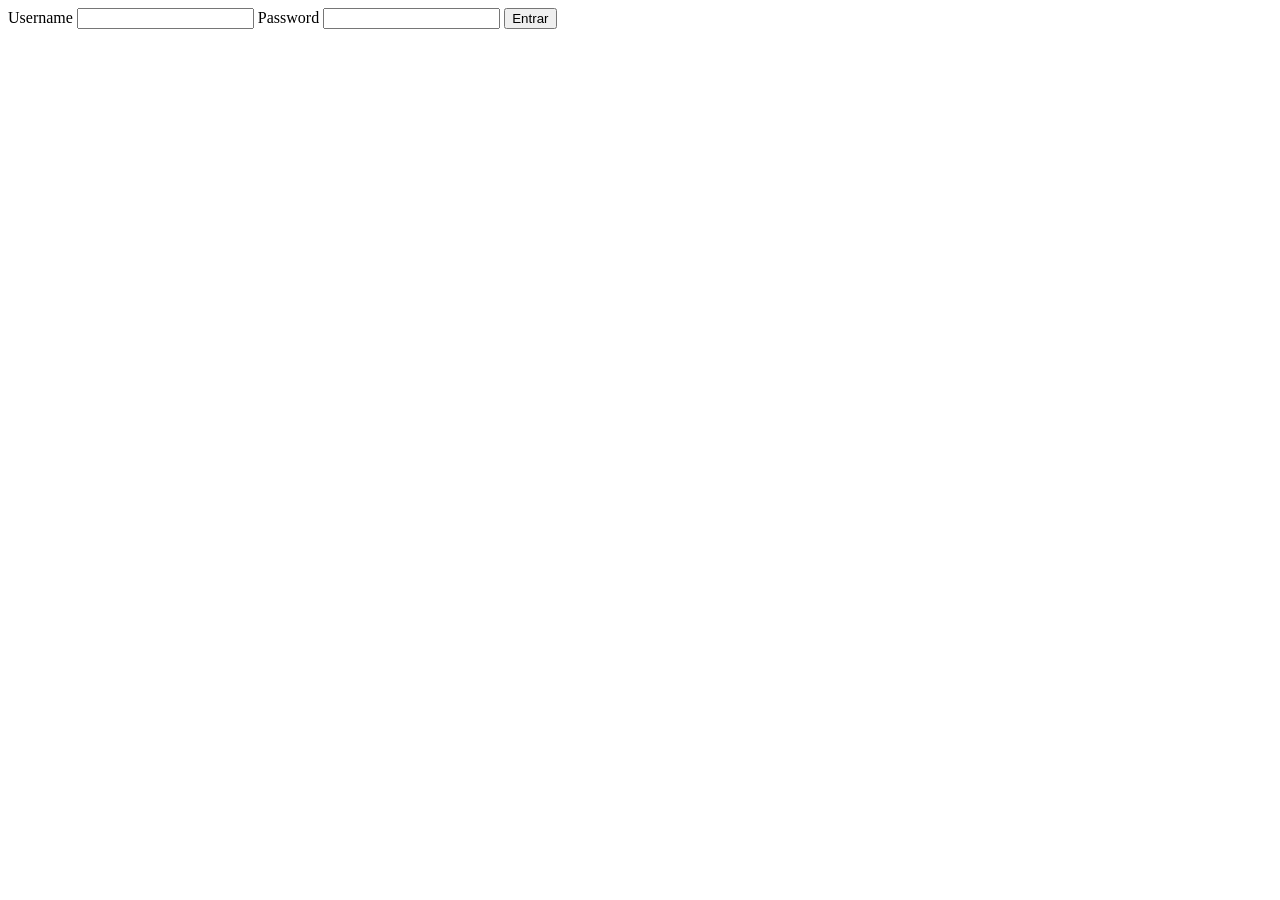
==== formulario/formulario.html @ e5b5c022 "feat: criação do botão" ====
<!DOCTYPE html>
<html lang="en">
<head>
    <meta charset="UTF-8">
    <meta name="viewport" content="width=device-width, initial-scale=1.0">
    <title>Formulário</title>
</head>
<body>
    <!-- Criação do form -->
    <form action="" method="POST">
        <!-- Label para username -->
        <label for="username">Username</label>
        <!-- Input para username -->
        <input type="text" id="username">  
        <!-- Label para password-->
        <label for="password">Password</label>
        <!-- Input para password-->
        <input type="password" id="password">
        <!-- Botão para enviar os dados-->
        <button type="submit">Entrar</button> 
    </form>
</body>
</html>
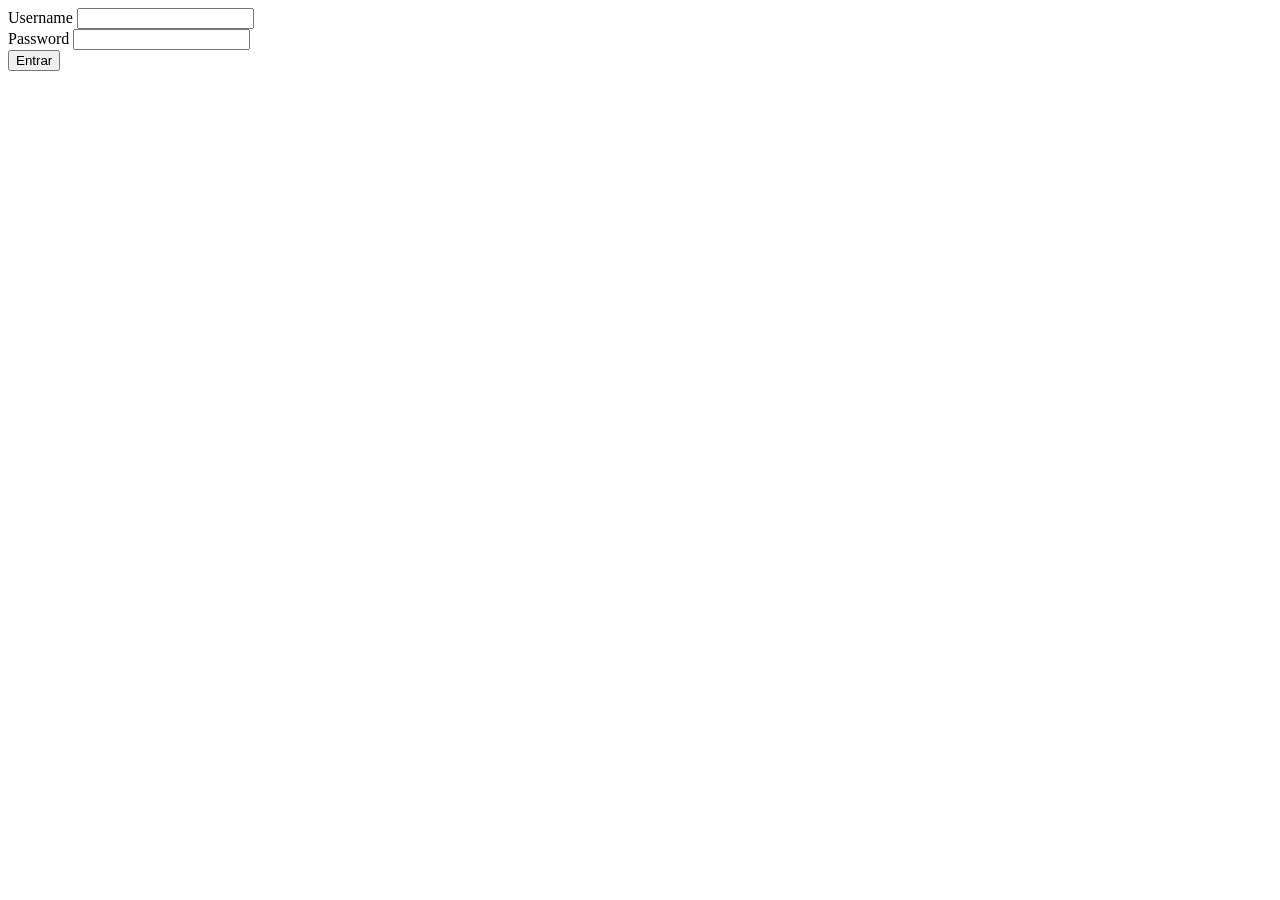
==== commit 69834f8a: "feat: quebra de linha entre os inputs" ====
--- a/formulario/formulario.html
+++ b/formulario/formulario.html
@@ -11,11 +11,13 @@
         <!-- Label para username -->
         <label for="username">Username</label>
         <!-- Input para username -->
-        <input type="text" id="username">  
+        <input type="text" id="username" required>  
+        <br>
         <!-- Label para password-->
         <label for="password">Password</label>
         <!-- Input para password-->
-        <input type="password" id="password">
+        <input type="password" id="password" required>
+        <br>
         <!-- Botão para enviar os dados-->
         <button type="submit">Entrar</button> 
     </form>
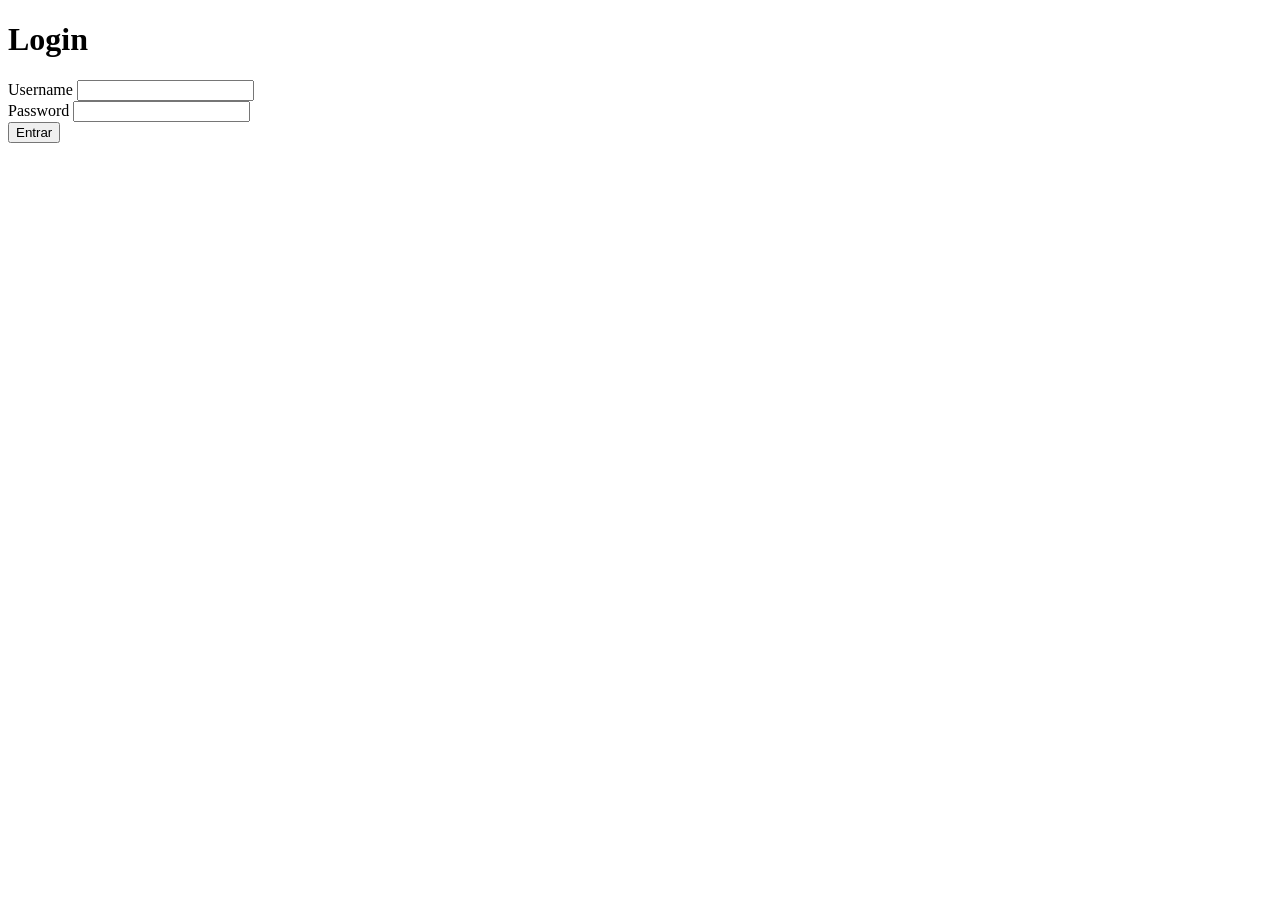
==== commit 5d2a43cb: "feat: adicionar título" ====
--- a/formulario/formulario.html
+++ b/formulario/formulario.html
@@ -3,23 +3,29 @@
 <head>
     <meta charset="UTF-8">
     <meta name="viewport" content="width=device-width, initial-scale=1.0">
+    <!-- Ligação ao ficheiro do css-->
+    <link rel="stylesheet" href="css/style.css">
     <title>Formulário</title>
 </head>
 <body>
     <!-- Criação do form -->
     <form action="" method="POST">
-        <!-- Label para username -->
-        <label for="username">Username</label>
-        <!-- Input para username -->
-        <input type="text" id="username" required>  
-        <br>
-        <!-- Label para password-->
-        <label for="password">Password</label>
-        <!-- Input para password-->
-        <input type="password" id="password" required>
-        <br>
-        <!-- Botão para enviar os dados-->
-        <button type="submit">Entrar</button> 
+        <h1>Login</h1>
+        <!-- Criação do container para agrupar os elementos-->
+        <div class="container">
+            <!-- Label para username -->
+            <label for="username">Username</label>
+            <!-- Input para username -->
+            <input type="text" id="username" required>  
+            <br>
+            <!-- Label para password-->
+            <label for="password">Password</label>
+            <!-- Input para password-->
+            <input type="password" id="password" required>
+            <br>
+            <!-- Botão para enviar os dados-->
+            <button type="submit">Entrar</button> 
+        </div>
     </form>
 </body>
 </html>
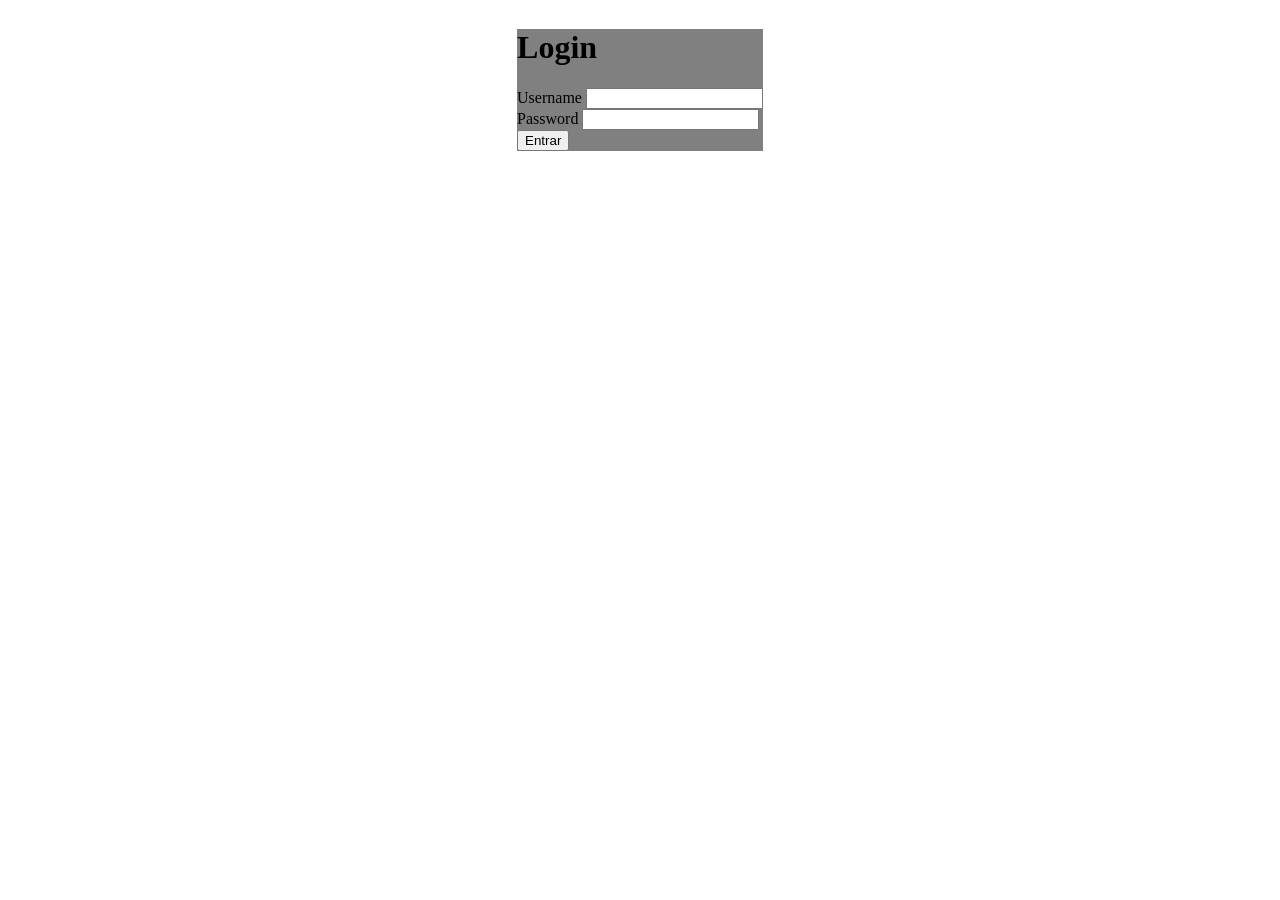
==== commit bfe2a550: "feat: mover o título para dentro do container" ====
--- a/formulario/formulario.html
+++ b/formulario/formulario.html
@@ -10,9 +10,9 @@
 <body>
     <!-- Criação do form -->
     <form action="" method="POST">
-        <h1>Login</h1>
         <!-- Criação do container para agrupar os elementos-->
         <div class="container">
+            <h1>Login</h1>
             <!-- Label para username -->
             <label for="username">Username</label>
             <!-- Input para username -->
--- a/formulario/css/style.css
+++ b/formulario/css/style.css
@@ -0,0 +1,9 @@
+body {
+    display: flex;
+    align-items: center;
+    justify-content: center;
+}
+
+.container {
+    background: gray;
+}
